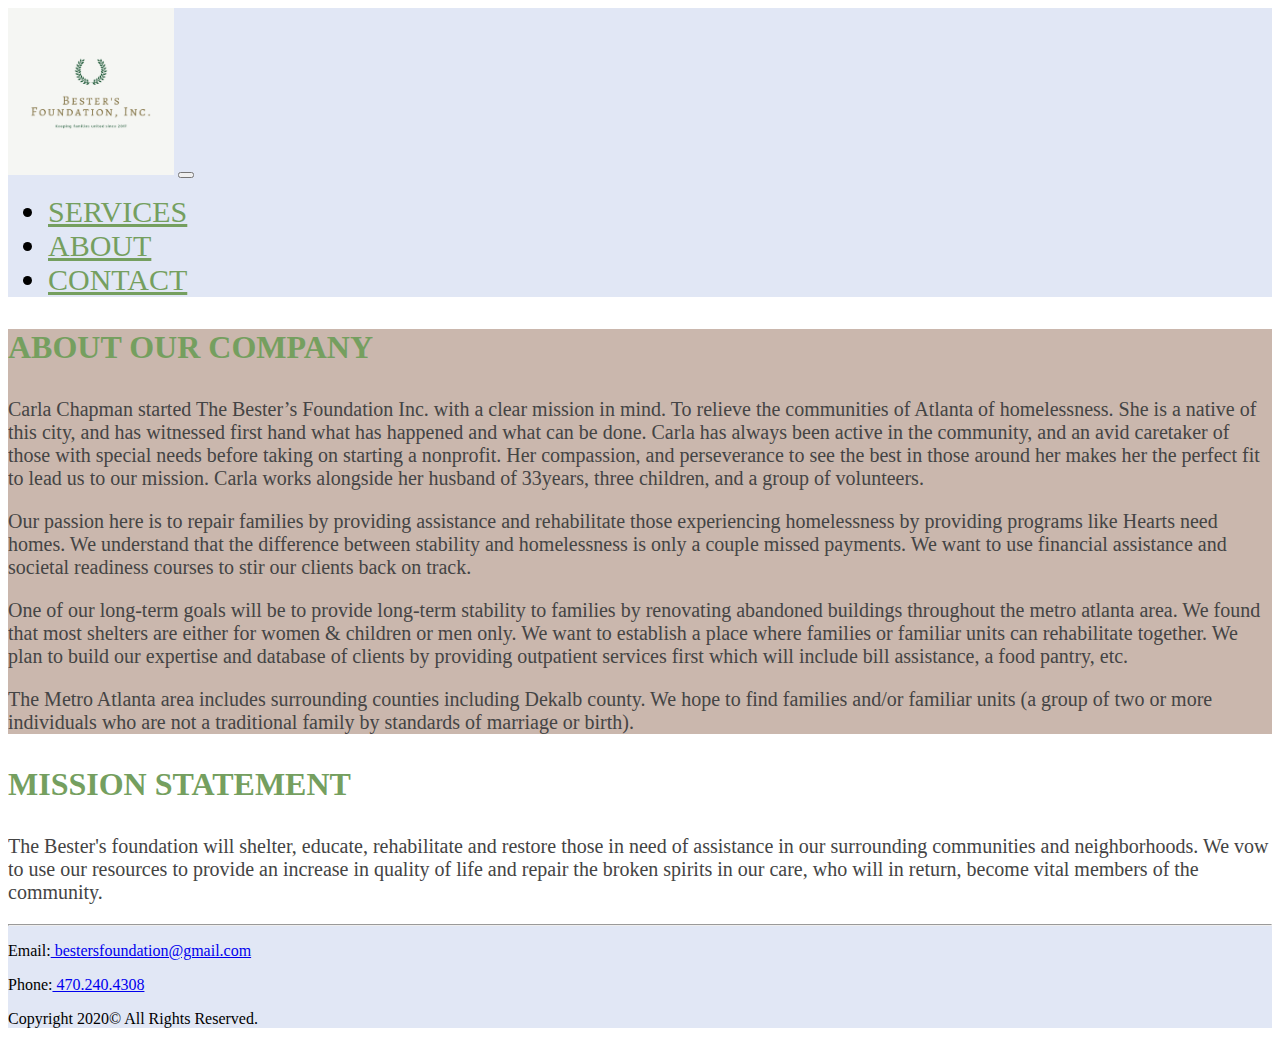
==== about.html @ f5651381 "finished pages" ====
<!DOCTYPE html>
<html lang="en">

<head>
    <meta charset="UTF-8">
    <meta http-equiv="X-UA-Compatible" content="IE=edge">
    <meta name="viewport" content="width=device-width, initial-scale=1.0">
    <title>Bester's Foundation | Services</title>
    <link rel="stylesheet" href="./assets/css/styles.css">
    <link rel="stylesheet" href="https://use.fontawesome.com/releases/v5.6.3/css/all.css"
        integrity="sha384-UHRtZLI+pbxtHCWp1t77Bi1L4ZtiqrqD80Kn4Z8NTSRyMA2Fd33n5dQ8lWUE00s/" crossorigin="anonymous">
    <!-- CSS only -->
    <link href="https://cdn.jsdelivr.net/npm/bootstrap@5.2.3/dist/css/bootstrap.min.css" rel="stylesheet"
        integrity="sha384-rbsA2VBKQhggwzxH7pPCaAqO46MgnOM80zW1RWuH61DGLwZJEdK2Kadq2F9CUG65" crossorigin="anonymous">
</head>

<body>
    <nav class="navbar navbar-expand-lg">
        <div class="container-fluid">
            <a class="navbar-brand" href="index.html"><img class="img-fluid" id="navLogo"
                    src="./assets/images/logo.png" /></a>
            <button class="navbar-toggler" type="button" data-bs-toggle="collapse" data-bs-target="#navbarNav"
                aria-controls="navbarNav" aria-expanded="false" aria-label="Toggle navigation">
                <span class="navbar-toggler-icon"></span>
            </button>
            <div class="collapse navbar-collapse" id="navbarNav">
                <ul class="navbar-nav ms-auto">
                    <li class="nav-item">
                        <a class="nav-link" href="services.html">SERVICES</a>
                    </li>
                    <li class="nav-item">
                        <a class="nav-link" href="about.html">ABOUT</a>
                    </li>
                    <li class="nav-item">
                        <a class="nav-link" href="#contact">CONTACT</a>
                    </li>
                </ul>
            </div>
        </div>
    </nav>
    <!-- ========================= main content ========================== -->
    <main>
        <div id="partnership" class="p-5">
            <h3>ABOUT OUR COMPANY</h3>
            <p>
                Carla Chapman started The Bester’s Foundation Inc. with a clear mission in mind. To relieve the
                communities of Atlanta
                of homelessness. She is a native of this city, and has witnessed first hand what has happened and what
                can be done.
                Carla has always been active in the community, and an avid caretaker of those with special needs before
                taking on
                starting a nonprofit. Her compassion, and perseverance to see the best in those around her makes her the
                perfect fit to
                lead us to our mission. Carla works alongside her husband of 33years, three children, and a group of
                volunteers.
            </p>
            <p>
                Our passion here is to repair families by providing assistance and rehabilitate those experiencing
                homelessness by
                providing programs like Hearts need homes. We understand that the difference between stability and
                homelessness is only
                a couple missed payments. We want to use financial assistance and societal readiness courses to stir our
                clients back on
                track.
            </p>
            <p>
                One of our long-term goals will be to provide long-term stability to families by renovating abandoned
                buildings
                throughout the metro atlanta area. We found that most shelters are either for women & children or men
                only. We want to
                establish a place where families or familiar units can rehabilitate together. We plan to build our
                expertise and
                database of clients by providing outpatient services first which will include bill assistance, a food
                pantry, etc.
            </p>
            <p>
                The Metro Atlanta area includes surrounding counties including Dekalb county. We hope to find families
                and/or familiar
                units (a group of two or more individuals who are not a traditional family by standards of marriage or
                birth).
            </p>
        </div>
        <div id="mission" class="p-5">
            <h3>MISSION STATEMENT</h3>
            <p>The Bester's foundation will shelter, educate, rehabilitate and restore those in need of assistance in
                our surrounding
                communities and neighborhoods. We vow to use our resources to provide an increase in quality of life and
                repair the
                broken spirits in our care, who will in return, become vital members of the community.</p>
        </div>
        <footer class="footer">
            <p class="text-center d-flex justify-content-around py-3">
                <i class="fab fa-facebook-f"></i>
                <i class="fab fa-instagram"></i>
                <i class="fab fa-twitter"></i>
            </p>
            <hr>
            <div id="contact" class="px-5">
                <p>Email:<a href="mailto:Bestersfoundation@gmail.com"> bestersfoundation@gmail.com</a></p>
                <p>Phone:<a href="tel:+1(470)240.4308"> 470.240.4308</a></p>
            </div>
            <p class="text-center">
                Copyright 2020&copy; All Rights Reserved.
            </p>
        </footer>
    </main>
    <script src="./assets/js/app.js"></script>
    <!-- JavaScript Bundle with Popper -->
    <script src="https://cdn.jsdelivr.net/npm/bootstrap@5.2.3/dist/js/bootstrap.bundle.min.js"
        integrity="sha384-kenU1KFdBIe4zVF0s0G1M5b4hcpxyD9F7jL+jjXkk+Q2h455rYXK/7HAuoJl+0I4"
        crossorigin="anonymous"></script>
</body>

</html>
---- assets/css/styles.css ----
:root {
    margin: 0;
    padding: 0;
    box-sizing: border-box;
    --green: #759f5f;
    --navbg: #e1e7f5;
    --beige: #cab7ad;
    --blue: #e1e7f5;
}

nav.navbar {
    background-color: var(--navbg);
}

img#navLogo {
    width: auto;
    height: 167px;
}

nav ul li {
    font-size: 30px;
}

nav ul li a {
    color: var(--green) !important;
}

nav ul li:hover {
    text-decoration: underline;
}

main {
    margin-bottom: 0;
    padding-bottom: 0;
}

#carousel {
    height: 500px;
    background-color: var(--beige);
    color: white;
    position: relative;
}

.carousel-item {
    text-align: center;
}

.carousel-item div {
    margin-top: 100px;
    text-shadow: 0 0 10px rgb(0 0 0 / 70%);
}

.carousel-item button a {
    text-decoration: none;
    color: white;
}

#carousel h3 {
    font-size: 30px;
}

#carousel p {
    font-size: 22px;
}

#carousel .btn {
    font-size: 24px;
}

#about .col-md-6 img {
    display: block;
    margin: 0 auto;
}

#about h2,
#partnership h3,
#mission h3 {
    color: var(--green)
}

#about p,
#partnership p,
#mission p {
    color: #444444;
    font-size: 20px;
}

html,
body {
    overflow-x: hidden;
}

#about .right {
    padding-top: 200px;
    padding-left: 50px;
    padding-right: 50px;
}

#cards,
#partnership {
    background-color: var(--beige);
}

#cards {
    margin-bottom: 0;
    padding-bottom: 0;
}

#cards .d-flex {
    width: 70%;
    margin: 0 auto;
}

#cards .card {
    margin-top: 10px;
    margin-bottom: 10px;
}

#partnership h3,
#mission h3 {
    font-size: 32px;
}

#partnership p {
    font-size: 20px;
}

footer {
    background-color: var(--blue);
    padding-bottom: 0;
    margin-bottom: 0;
}

footer p i {
    font-size: 30px;
}
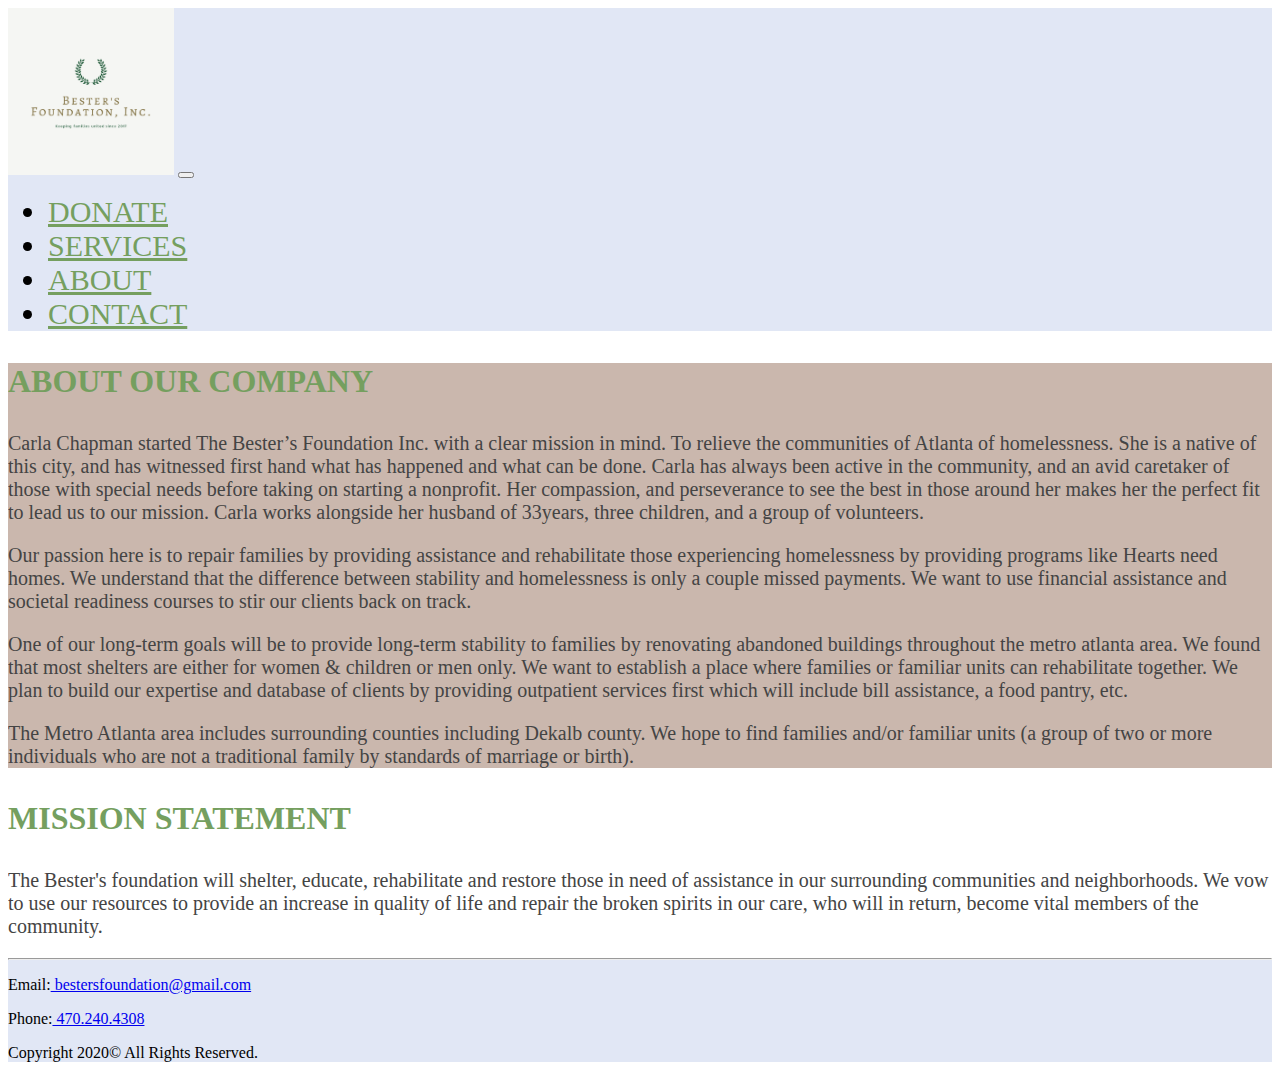
==== commit 8ba97b91: "added donation page" ====
--- a/about.html
+++ b/about.html
@@ -5,7 +5,7 @@
     <meta charset="UTF-8">
     <meta http-equiv="X-UA-Compatible" content="IE=edge">
     <meta name="viewport" content="width=device-width, initial-scale=1.0">
-    <title>Bester's Foundation | Services</title>
+    <title>Bester's Foundation | About</title>
     <link rel="stylesheet" href="./assets/css/styles.css">
     <link rel="stylesheet" href="https://use.fontawesome.com/releases/v5.6.3/css/all.css"
         integrity="sha384-UHRtZLI+pbxtHCWp1t77Bi1L4ZtiqrqD80Kn4Z8NTSRyMA2Fd33n5dQ8lWUE00s/" crossorigin="anonymous">
@@ -25,6 +25,9 @@
             </button>
             <div class="collapse navbar-collapse" id="navbarNav">
                 <ul class="navbar-nav ms-auto">
+                    <li class="nav-item">
+                        <a class="nav-link" href="donate.html">DONATE</a>
+                    </li>
                     <li class="nav-item">
                         <a class="nav-link" href="services.html">SERVICES</a>
                     </li>
